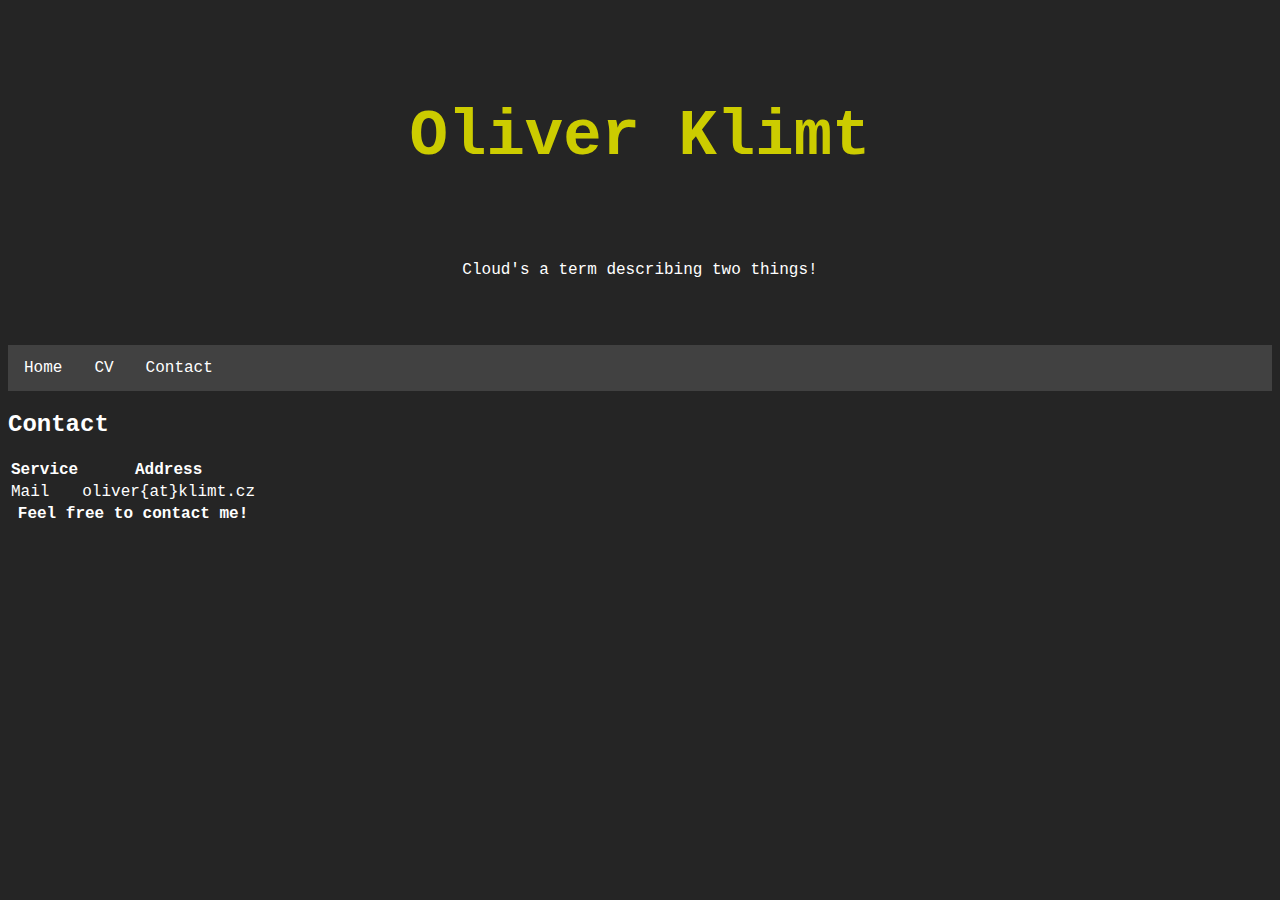
==== contact.html @ 2da94317 "Initial commit" ====
<!DOCTYPE html>
<html lang="en">
  <head>
    <meta charset="UTF-8" />
    <meta name="viewport" content="width=device-width, initial-scale=1.0" />
    <meta http-equiv="X-UA-Compatible" content="ie=edge" />
    <link rel="stylesheet" href="master.css" />
    <title>Oliver Klimt - contact</title>
  </head>
  <body>
    <header>
      <h1 id="main_header">Oliver Klimt</h1>
      <p>Cloud's a term describing two things!</p>
    </header>
    <nav>
      <ul class="menu">
        <li><a href="index.html">Home</a></li>
        <li><a href="cv.html">CV</a></li>
        <li><a href="contact.html">Contact</a></li>
      </ul>
    </nav>

    <h2>Contact</h2>
    <table>
      <thead>
        <tr>
          <th>Service</th>
          <th>Address</th>
        </tr>
      </thead>
      <tbody>
        <tr>
          <td>Mail</td>
          <td>oliver{at}klimt.cz</td>
        </tr>
      </tbody>
      <tfoot>
        <tr>
          <th colspan="2">Feel free to contact me!</th>
        </tr>
      </tfoot>
    </table>
  </body>
</html>
---- master.css ----
body {
  background-color: #252525;
  font-family: "Courier New", Courier, monospace;
  color: #ffffff;
}

header {
  padding: 50px;
  text-align: center;
}
nav {
  position: sticky;
  top: 0;
  background-color: #414141;
}
.menu {
  list-style-type: none;
  margin: 0;
  padding: 0;
  overflow: hidden;
}
.menu > li {
  float: left;
}

li a {
  display: block;
  color: white;
  text-align: center;
  padding: 14px 16px;
  text-decoration: none;
}
li a:hover {
  background-color: #111;
}
footer {
  text-align: center;
  background-color: #414141;
  padding: 15px;
}
img {
  width: 100%;
}
h1 {
  font-size: 2.5rem;
  color: #cccc00;
  padding-bottom: 45px;
}
#main_header {
  font-size: 4rem;
}
.web {
  border: 3px black;
  color: #252525;
  align-content: center;
  margin-left: 10%;
  padding: 20px;
  margin-bottom: 20px;
  min-height: 20vh;
}

a {
  color: #252525;
}
section > div {
  padding: 12px;
  width: 75vw;
  background-color: #ffffff;
}
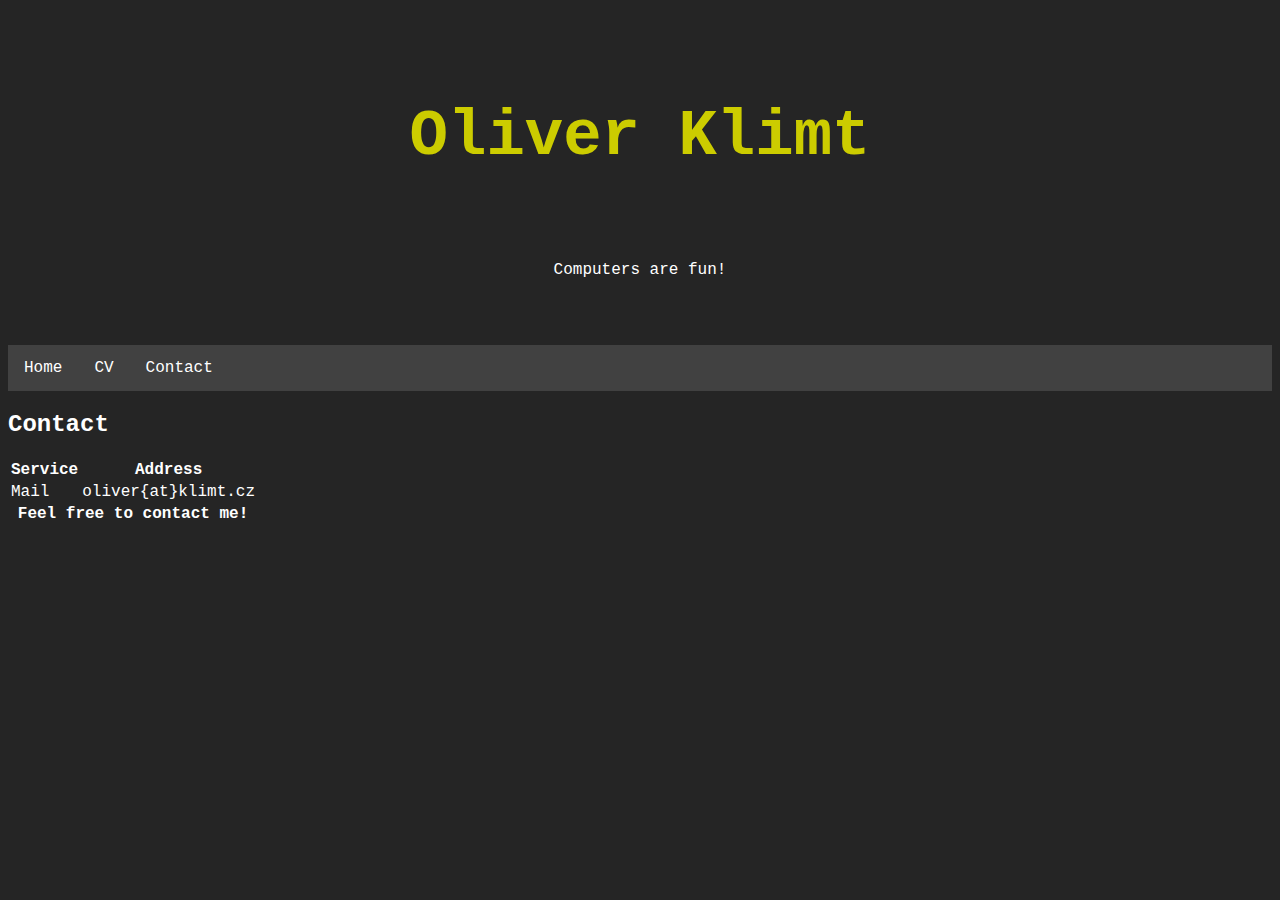
==== commit 0c6e4014: "unified subheadings" ====
--- a/contact.html
+++ b/contact.html
@@ -10,7 +10,7 @@
   <body>
     <header>
       <h1 id="main_header">Oliver Klimt</h1>
-      <p>Cloud's a term describing two things!</p>
+      <p>Computers are fun!</p>
     </header>
     <nav>
       <ul class="menu">
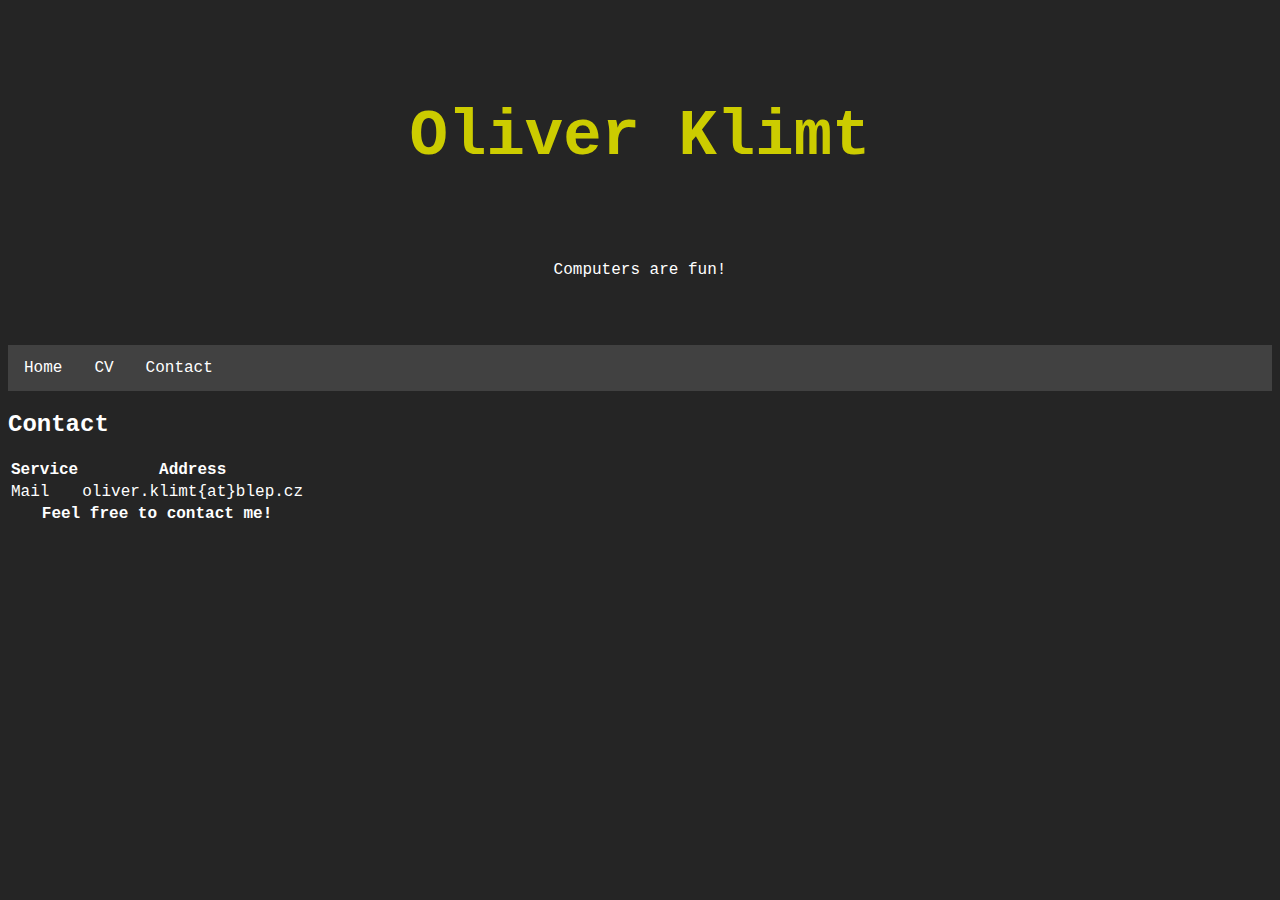
==== commit a904c8c1: "changed mail to workmail" ====
--- a/contact.html
+++ b/contact.html
@@ -31,7 +31,7 @@
       <tbody>
         <tr>
           <td>Mail</td>
-          <td>oliver{at}klimt.cz</td>
+          <td>oliver.klimt{at}blep.cz</td>
         </tr>
       </tbody>
       <tfoot>
